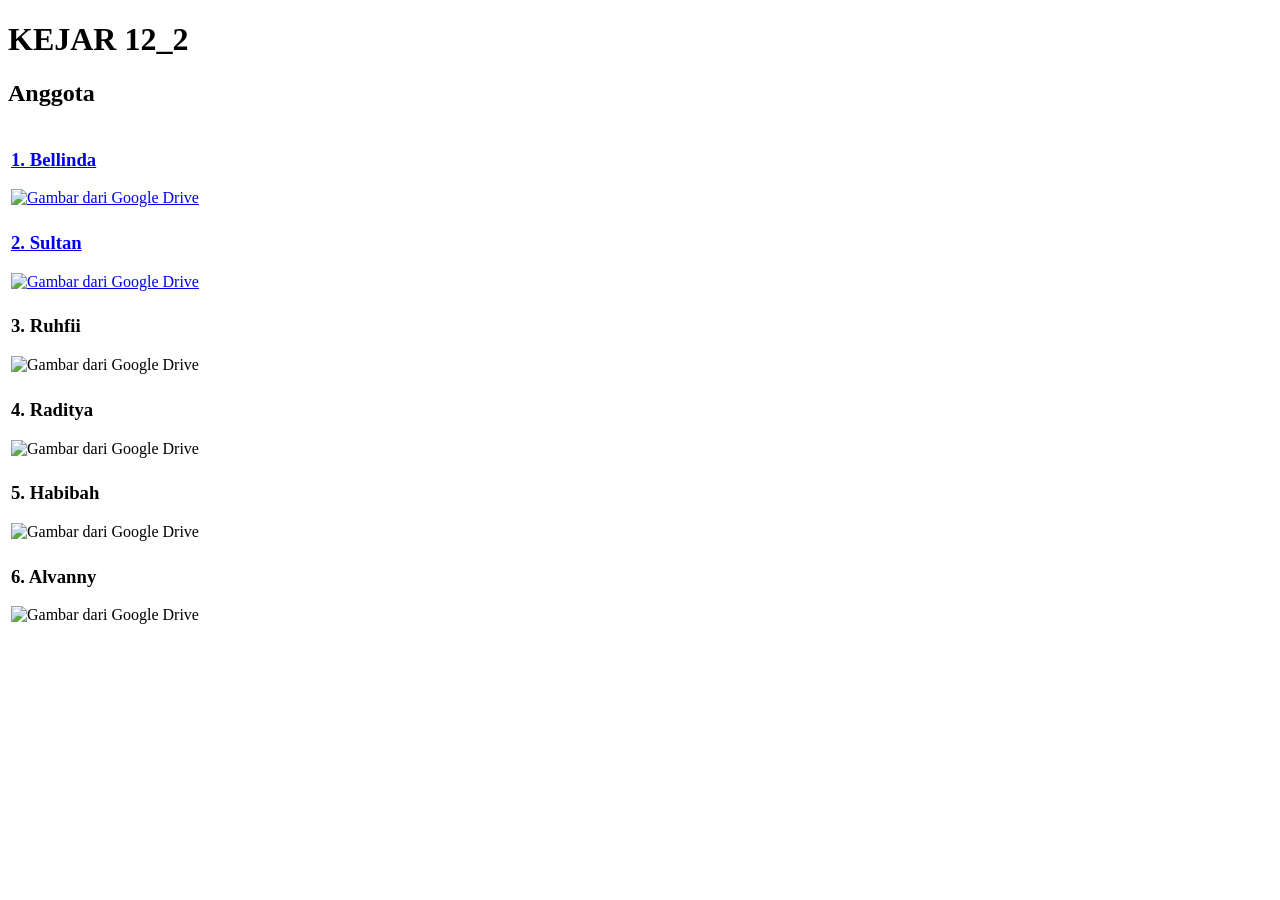
==== index.html @ 601c2d35 "Create index.html" ====
<!DOCTYPE HTML>
<html>
<head>
  <title>UJIAN PRAKTIK INFORMATIKA</title>
  <link rel="stylesheet" href="styles.css" />
</head>
<body>


  <div class="page-wrapper">
    <h1 class="title">KEJAR 12_2</h1>
    <h2>Anggota</h2>


    <!-- Kontainer utama untuk mengatur tata letak grid -->
    <div class="grid-container">


      <!-- Profil 1 -->
      <div class="profile-card">
        <table class="profile-table">
          <tr>
            <td>
              <a href="bellinda.html">
                <h3>1. Bellinda</h3>
                <img src="https://drive.google.com/thumbnail?id=1IXKEZpSS94N1WEubPzxSs1ZrFM20Vjuu&sz=w100" alt="Gambar dari Google Drive" style="max-width: 100%; height: auto;">
              </a>
            </td>
          </tr>
        </table>
      </div>


      <!-- Profil 2 -->
      <div class="profile-card">
        <table class="profile-table">
          <tr>
            <td>
              <a href="sultan.html">
              <h3>2. Sultan</h3>
              <img src="https://drive.google.com/thumbnail?id=1j9Lfj8QoH7c6IfIpsUONQM410whWggSE&sz=w100" alt="Gambar dari Google Drive" style="max-width: 100%; height: auto;">
              </a>
            </td>
          </tr>
        </table>
      </div>


      <!-- Profil 3 -->
      <div class="profile-card">
        <table class="profile-table">
          <tr>
            <td>
              <h3>3. Ruhfii</h3>
              <img src="https://drive.google.com/thumbnail?id=1MeNk6WnDxTy4LC3IZMx8CxhuG6UV_rpa&sz=w100" alt="Gambar dari Google Drive" style="max-width: 100%; height: auto;">
            </td>
          </tr>
        </table>
      </div>
      <!-- Profil 4 -->
      <div class="profile-card">
        <table class="profile-table">
          <tr>
            <td>
              <h3>4. Raditya</h3>
              <img src="https://drive.google.com/thumbnail?id=16l9ReK-_IooVef5fM1Tc8-6xhpyl9yT2&sz=w100" alt="Gambar dari Google Drive" style="max-width: 100%; height: auto;">
            </td>
          </tr>
        </table>
      </div>


      <!-- Profil 5 -->
      <div class="profile-card">
        <table class="profile-table">
          <tr>
            <td>
              <h3>5. Habibah</h3>
              <img src="https://drive.google.com/thumbnail?id=1kjwrMFjGFVyTyzlWsYYX5Il9hRMwy0Mc&sz=w100" alt="Gambar dari Google Drive" style="max-width: 100%; height: auto;">
            </td>
          </tr>
        </table>
      </div>


      <!-- Profil 6 -->
      <div class="profile-card">
        <table class="profile-table">
          <tr>
            <td>
              <h3>6. Alvanny</h3>
              <img src="https://drive.google.com/thumbnail?id=1YEEmiKtzMapYV-eDP81E6N0Dq1xq-H_A&sz=w100" alt="Gambar dari Google Drive" style="max-width: 100%; height: auto;">
            </td>
          </tr>
        </table>
      </div>


    </div>
  </div>


</body>
</html>
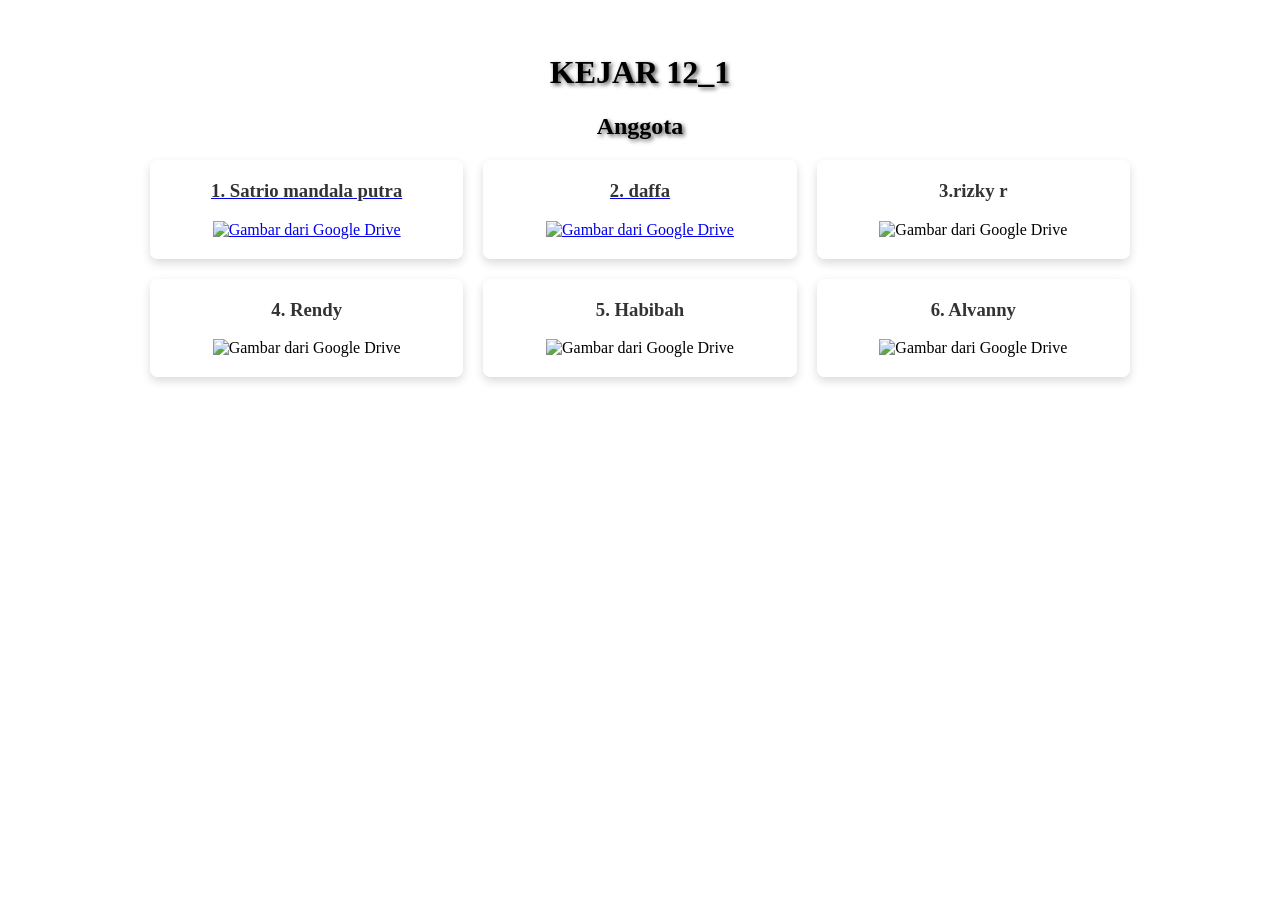
==== commit 58c86632: "Update index.html" ====
--- a/index.html
+++ b/index.html
@@ -8,7 +8,7 @@
 
 
   <div class="page-wrapper">
-    <h1 class="title">KEJAR 12_2</h1>
+    <h1 class="title">KEJAR 12_1</h1>
     <h2>Anggota</h2>
 
 
@@ -21,8 +21,8 @@
         <table class="profile-table">
           <tr>
             <td>
-              <a href="bellinda.html">
-                <h3>1. Bellinda</h3>
+              <a href="satrio.html">
+                <h3>1. Satrio mandala putra </h3>
                 <img src="https://drive.google.com/thumbnail?id=1IXKEZpSS94N1WEubPzxSs1ZrFM20Vjuu&sz=w100" alt="Gambar dari Google Drive" style="max-width: 100%; height: auto;">
               </a>
             </td>
@@ -36,8 +36,8 @@
         <table class="profile-table">
           <tr>
             <td>
-              <a href="sultan.html">
-              <h3>2. Sultan</h3>
+              <a href="daffa.html">
+              <h3>2. daffa</h3>
               <img src="https://drive.google.com/thumbnail?id=1j9Lfj8QoH7c6IfIpsUONQM410whWggSE&sz=w100" alt="Gambar dari Google Drive" style="max-width: 100%; height: auto;">
               </a>
             </td>
@@ -51,7 +51,7 @@
         <table class="profile-table">
           <tr>
             <td>
-              <h3>3. Ruhfii</h3>
+              <h3>3.rizky r</h3>
               <img src="https://drive.google.com/thumbnail?id=1MeNk6WnDxTy4LC3IZMx8CxhuG6UV_rpa&sz=w100" alt="Gambar dari Google Drive" style="max-width: 100%; height: auto;">
             </td>
           </tr>
@@ -62,7 +62,7 @@
         <table class="profile-table">
           <tr>
             <td>
-              <h3>4. Raditya</h3>
+              <h3>4. Rendy</h3>
               <img src="https://drive.google.com/thumbnail?id=16l9ReK-_IooVef5fM1Tc8-6xhpyl9yT2&sz=w100" alt="Gambar dari Google Drive" style="max-width: 100%; height: auto;">
             </td>
           </tr>
--- a/styles.css
+++ b/styles.css
@@ -0,0 +1,87 @@
+body{
+  padding: 25px;
+}
+.title {
+  color: #5C6AC4;
+}
+
+
+.page-wrapper {
+  max-width: 1000px;
+  margin: 0 auto;
+  text-align: center;
+}
+
+
+/* Memberikan bayangan teks tebal agar tulisan judul terbaca kontras di atas gambar */
+.title, h2 {
+  color: #000000;
+  text-shadow: 2px 2px 4px rgba(0, 0, 0, 0.7);
+}
+
+
+/* Kontainer Grid Utama */
+.grid-container {
+  display: flex;
+  flex-wrap: wrap;
+  justify-content: center;
+  gap: 20px;
+  margin-top: 20px;
+}
+
+
+/* Pengaturan default untuk Layar Lebar / Desktop (Tampil 3 Kolom) */
+.profile-card {
+  flex: 0 1 calc(33.333% - 20px);
+  box-sizing: border-box;
+}
+
+
+/* Pengaturan Tabel di dalam setiap Profil (Tanpa Garis) */
+table.profile-table {
+  border-collapse: collapse;
+  border: none;
+  width: 100%;
+  /* Membuat latar belakang tabel putih sedikit transparan agar menyatu dengan background */
+  background-color: rgba(255, 255, 255, 0.95);
+  border-radius: 8px;
+  box-shadow: 0 4px 10px rgba(0,0,0,0.15);
+}
+
+
+table.profile-table td {
+  border: none;
+  padding: 20px;
+  text-align: center;
+}
+
+
+table.profile-table h3 {
+  margin-top: 0;
+  color: #333;
+}
+
+
+table.profile-table p {
+  color: #555;
+  margin: 5px 0;
+}
+
+
+/* === RESPONSIVE LAYOUT (MEDIA QUERIES) === */
+
+
+/* Untuk Layar Tablet (Tampil 2 Kolom) */
+@media (max-width: 768px) {
+  .profile-card {
+    flex: 0 1 calc(50% - 20px);
+  }
+}
+
+
+/* Untuk Layar Smartphone / HP (Tampil 1 Kolom pas / 6 Baris kebawah) */
+@media (max-width: 480px) {
+  .profile-card {
+    flex: 0 1 100%;
+  }
+}
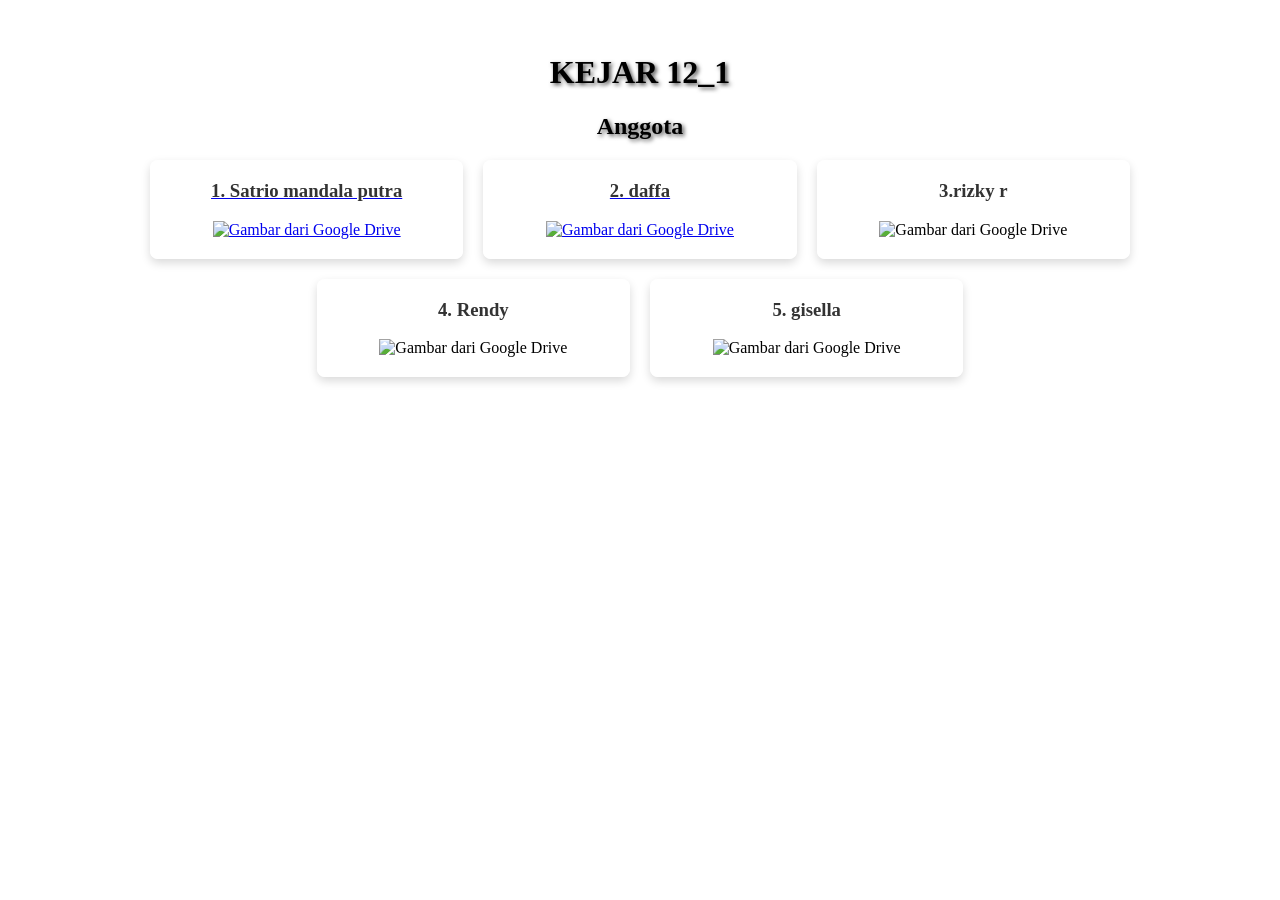
==== commit b03dc50a: "Update index.html" ====
--- a/index.html
+++ b/index.html
@@ -75,26 +75,12 @@
         <table class="profile-table">
           <tr>
             <td>
-              <h3>5. Habibah</h3>
+              <h3>5. gisella</h3>
               <img src="https://drive.google.com/thumbnail?id=1kjwrMFjGFVyTyzlWsYYX5Il9hRMwy0Mc&sz=w100" alt="Gambar dari Google Drive" style="max-width: 100%; height: auto;">
             </td>
           </tr>
         </table>
       </div>
-
-
-      <!-- Profil 6 -->
-      <div class="profile-card">
-        <table class="profile-table">
-          <tr>
-            <td>
-              <h3>6. Alvanny</h3>
-              <img src="https://drive.google.com/thumbnail?id=1YEEmiKtzMapYV-eDP81E6N0Dq1xq-H_A&sz=w100" alt="Gambar dari Google Drive" style="max-width: 100%; height: auto;">
-            </td>
-          </tr>
-        </table>
-      </div>
-
 
     </div>
   </div>
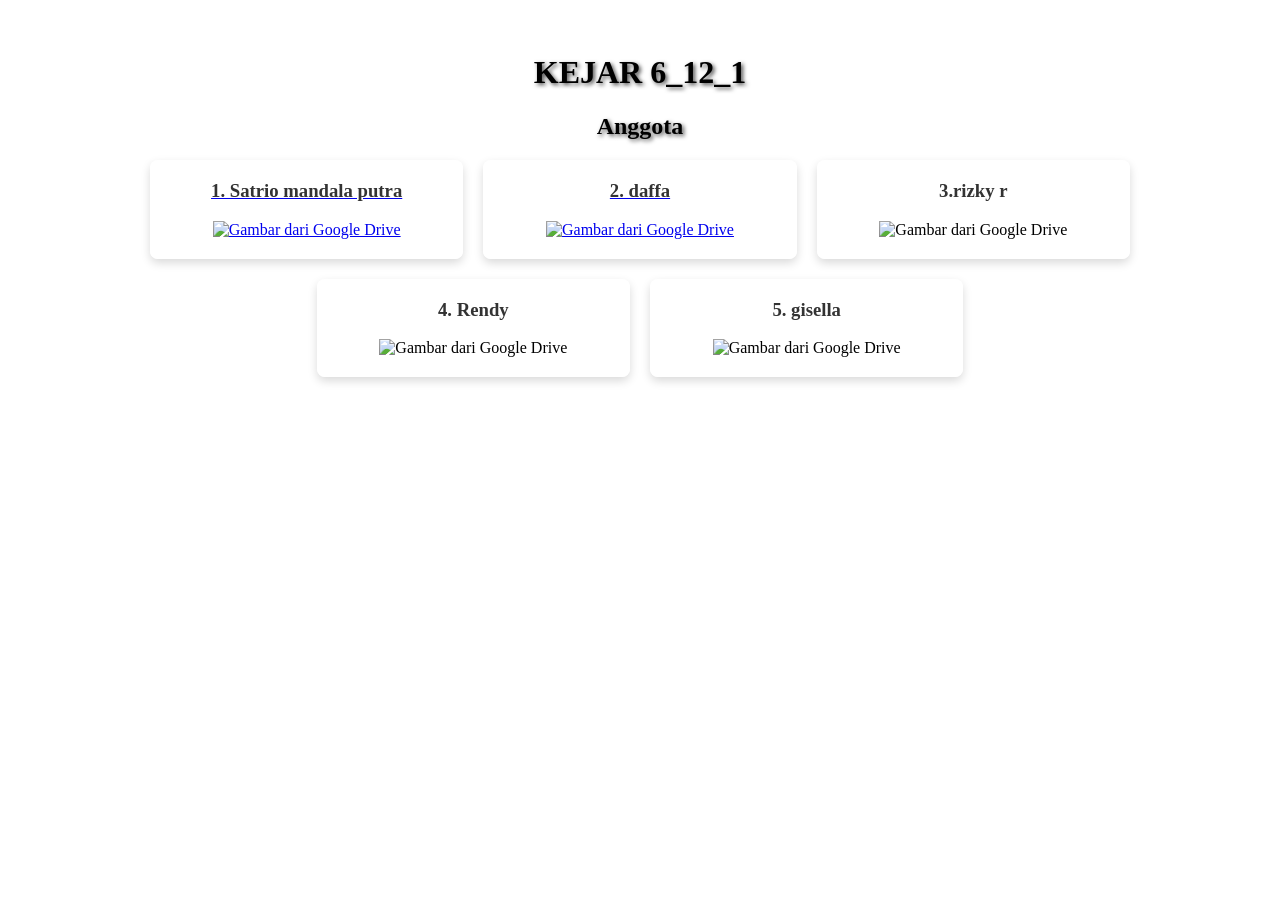
==== commit fd8a4b20: "Update title from 'KEJAR 12_1' to 'KEJAR 6_12_1'" ====
--- a/index.html
+++ b/index.html
@@ -8,7 +8,7 @@
 
 
   <div class="page-wrapper">
-    <h1 class="title">KEJAR 12_1</h1>
+    <h1 class="title">KEJAR 6_12_1</h1>
     <h2>Anggota</h2>
 
 
@@ -23,7 +23,7 @@
             <td>
               <a href="satrio.html">
                 <h3>1. Satrio mandala putra </h3>
-                <img src="https://drive.google.com/thumbnail?id=1IXKEZpSS94N1WEubPzxSs1ZrFM20Vjuu&sz=w100" alt="Gambar dari Google Drive" style="max-width: 100%; height: auto;">
+                <img src="https://drive.google.com/thumbnail?id=1q1kMcXWwPPdS8i0pxGZCe-LuWfdhU4Ht&sz=w100" alt="Gambar dari Google Drive" style="max-width: 100%; height: auto;">
               </a>
             </td>
           </tr>
@@ -38,7 +38,7 @@
             <td>
               <a href="daffa.html">
               <h3>2. daffa</h3>
-              <img src="https://drive.google.com/thumbnail?id=1j9Lfj8QoH7c6IfIpsUONQM410whWggSE&sz=w100" alt="Gambar dari Google Drive" style="max-width: 100%; height: auto;">
+              <img src="https://drive.google.com/thumbnail?id=1QHQUt5QO7lG4dyG3ubG6KLAEBqr96j2o&sz=w100" alt="Gambar dari Google Drive" style="max-width: 100%; height: auto;">
               </a>
             </td>
           </tr>
@@ -52,7 +52,7 @@
           <tr>
             <td>
               <h3>3.rizky r</h3>
-              <img src="https://drive.google.com/thumbnail?id=1MeNk6WnDxTy4LC3IZMx8CxhuG6UV_rpa&sz=w100" alt="Gambar dari Google Drive" style="max-width: 100%; height: auto;">
+              <img src="https://drive.google.com/thumbnail?id=1qIXo9Teb1cVXSMaVoJm8Dw6DgIp1HU_6&sz=w100" alt="Gambar dari Google Drive" style="max-width: 100%; height: auto;">
             </td>
           </tr>
         </table>
@@ -63,7 +63,7 @@
           <tr>
             <td>
               <h3>4. Rendy</h3>
-              <img src="https://drive.google.com/thumbnail?id=16l9ReK-_IooVef5fM1Tc8-6xhpyl9yT2&sz=w100" alt="Gambar dari Google Drive" style="max-width: 100%; height: auto;">
+              <img src="https://drive.google.com/thumbnail?id=1Xsxl-A6FbdLz1Ti6jiqcAsKqtJf3BzAD&sz=w100" alt="Gambar dari Google Drive" style="max-width: 100%; height: auto;">
             </td>
           </tr>
         </table>
@@ -76,7 +76,7 @@
           <tr>
             <td>
               <h3>5. gisella</h3>
-              <img src="https://drive.google.com/thumbnail?id=1kjwrMFjGFVyTyzlWsYYX5Il9hRMwy0Mc&sz=w100" alt="Gambar dari Google Drive" style="max-width: 100%; height: auto;">
+              <img src="https://drive.google.com/thumbnail?id=1PPLJITyP7cjwe0oGQVDWKp457r414Ci6&sz=w100" alt="Gambar dari Google Drive" style="max-width: 100%; height: auto;">
             </td>
           </tr>
         </table>
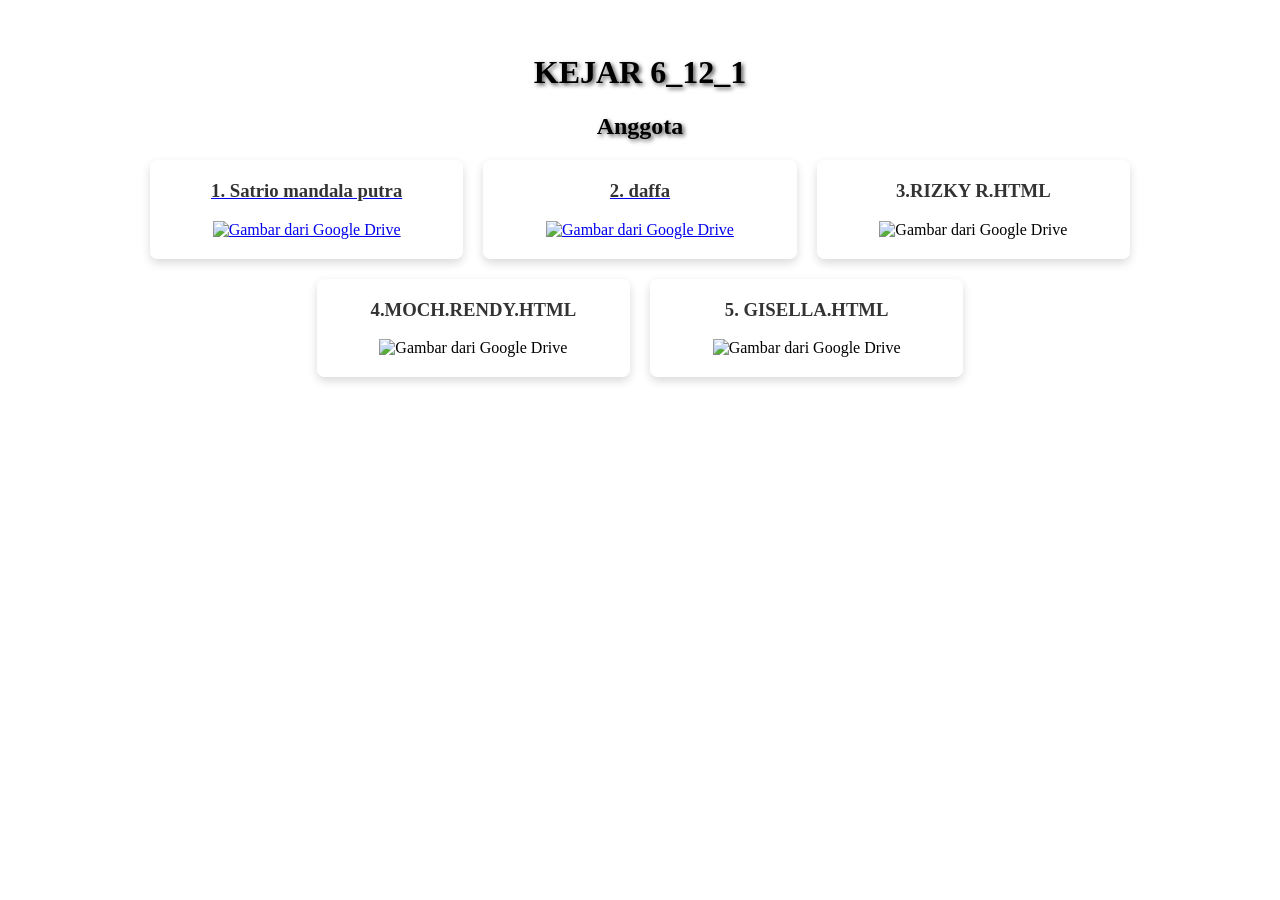
==== commit 8a7f561d: "Update index.html" ====
--- a/index.html
+++ b/index.html
@@ -21,7 +21,7 @@
         <table class="profile-table">
           <tr>
             <td>
-              <a href="satrio.html">
+              <a href="SATRIO.HTML">
                 <h3>1. Satrio mandala putra </h3>
                 <img src="https://drive.google.com/thumbnail?id=1q1kMcXWwPPdS8i0pxGZCe-LuWfdhU4Ht&sz=w100" alt="Gambar dari Google Drive" style="max-width: 100%; height: auto;">
               </a>
@@ -36,7 +36,7 @@
         <table class="profile-table">
           <tr>
             <td>
-              <a href="daffa.html">
+              <a href="DAFFA.HTML">
               <h3>2. daffa</h3>
               <img src="https://drive.google.com/thumbnail?id=1QHQUt5QO7lG4dyG3ubG6KLAEBqr96j2o&sz=w100" alt="Gambar dari Google Drive" style="max-width: 100%; height: auto;">
               </a>
@@ -51,7 +51,7 @@
         <table class="profile-table">
           <tr>
             <td>
-              <h3>3.rizky r</h3>
+              <h3>3.RIZKY R.HTML</h3>
               <img src="https://drive.google.com/thumbnail?id=1qIXo9Teb1cVXSMaVoJm8Dw6DgIp1HU_6&sz=w100" alt="Gambar dari Google Drive" style="max-width: 100%; height: auto;">
             </td>
           </tr>
@@ -62,7 +62,7 @@
         <table class="profile-table">
           <tr>
             <td>
-              <h3>4. Rendy</h3>
+              <h3>4.MOCH.RENDY.HTML</h3>
               <img src="https://drive.google.com/thumbnail?id=1Xsxl-A6FbdLz1Ti6jiqcAsKqtJf3BzAD&sz=w100" alt="Gambar dari Google Drive" style="max-width: 100%; height: auto;">
             </td>
           </tr>
@@ -75,7 +75,7 @@
         <table class="profile-table">
           <tr>
             <td>
-              <h3>5. gisella</h3>
+              <h3>5. GISELLA.HTML</h3>
               <img src="https://drive.google.com/thumbnail?id=1PPLJITyP7cjwe0oGQVDWKp457r414Ci6&sz=w100" alt="Gambar dari Google Drive" style="max-width: 100%; height: auto;">
             </td>
           </tr>
